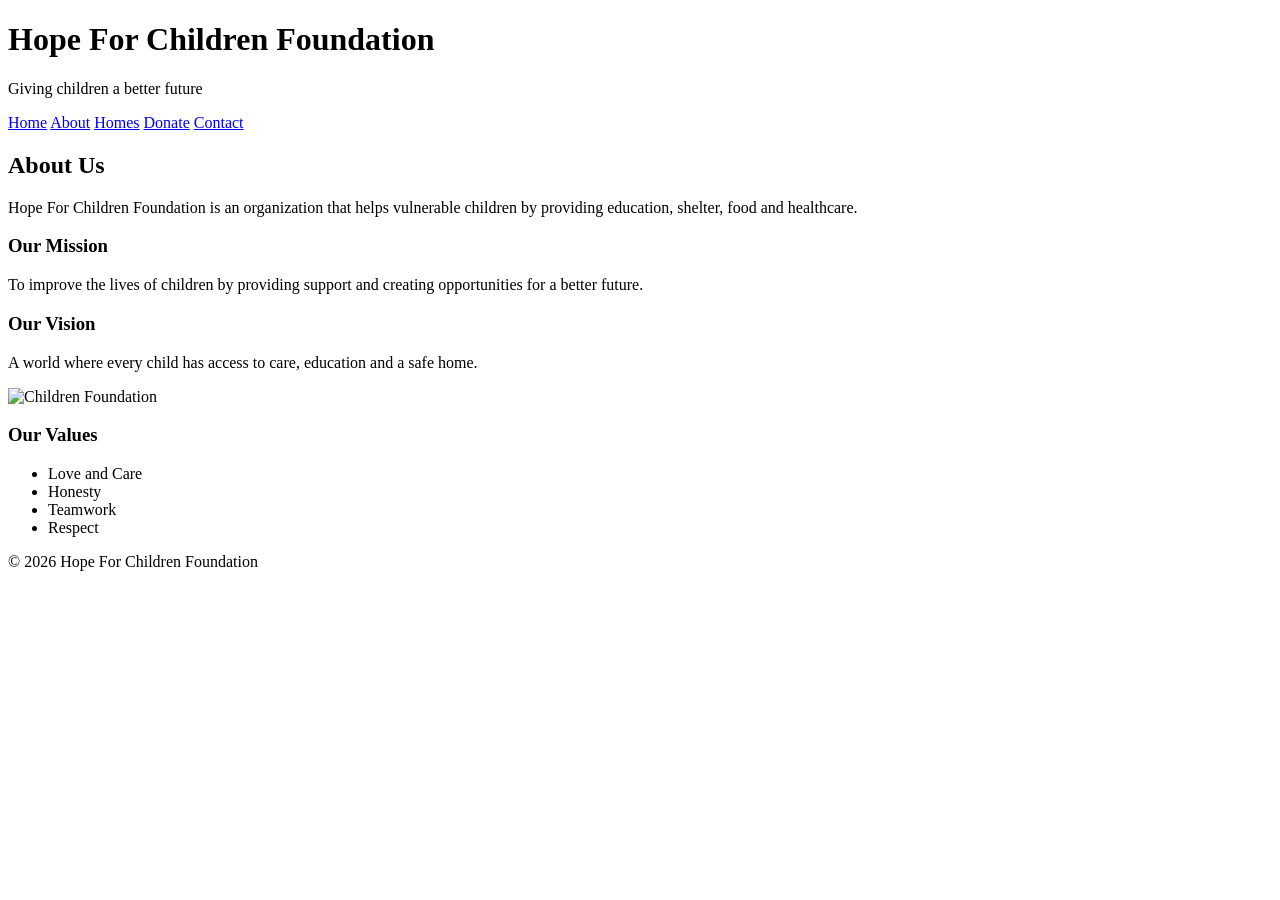
==== about.html @ f3849e07 "Rename About.html to about.html" ====
<!DOCTYPE html>
<html>
<head>
    <title>About Us - Hope For Children Foundation</title>
    <link rel="stylesheet" href="style.css">
</head>

<body>

<header>
    <h1>Hope For Children Foundation</h1>
    <p>Giving children a better future</p>
</header>

<nav>
    <a href="index.html">Home</a>
    <a href="about.html">About</a>
    <a href="homes.html">Homes</a>
    <a href="donate.html">Donate</a>
    <a href="contact.html">Contact</a>
</nav>

<section>
    <h2>About Us</h2>

    <p>
        Hope For Children Foundation is an organization that
        helps vulnerable children by providing education,
        shelter, food and healthcare.
    </p>

    <h3>Our Mission</h3>
    <p>
        To improve the lives of children by providing support
        and creating opportunities for a better future.
    </p>

    <h3>Our Vision</h3>
    <p>
        A world where every child has access to care,
        education and a safe home.
    </p>
  <img src="images/child2.jpeg" alt="Children Foundation" width="300">

    <h3>Our Values</h3>
    <ul>
        <li>Love and Care</li>
        <li>Honesty</li>
        <li>Teamwork</li>
        <li>Respect</li>
    </ul>

</section>

<footer>
    <p>© 2026 Hope For Children Foundation</p>
</footer>

</body>
</html>
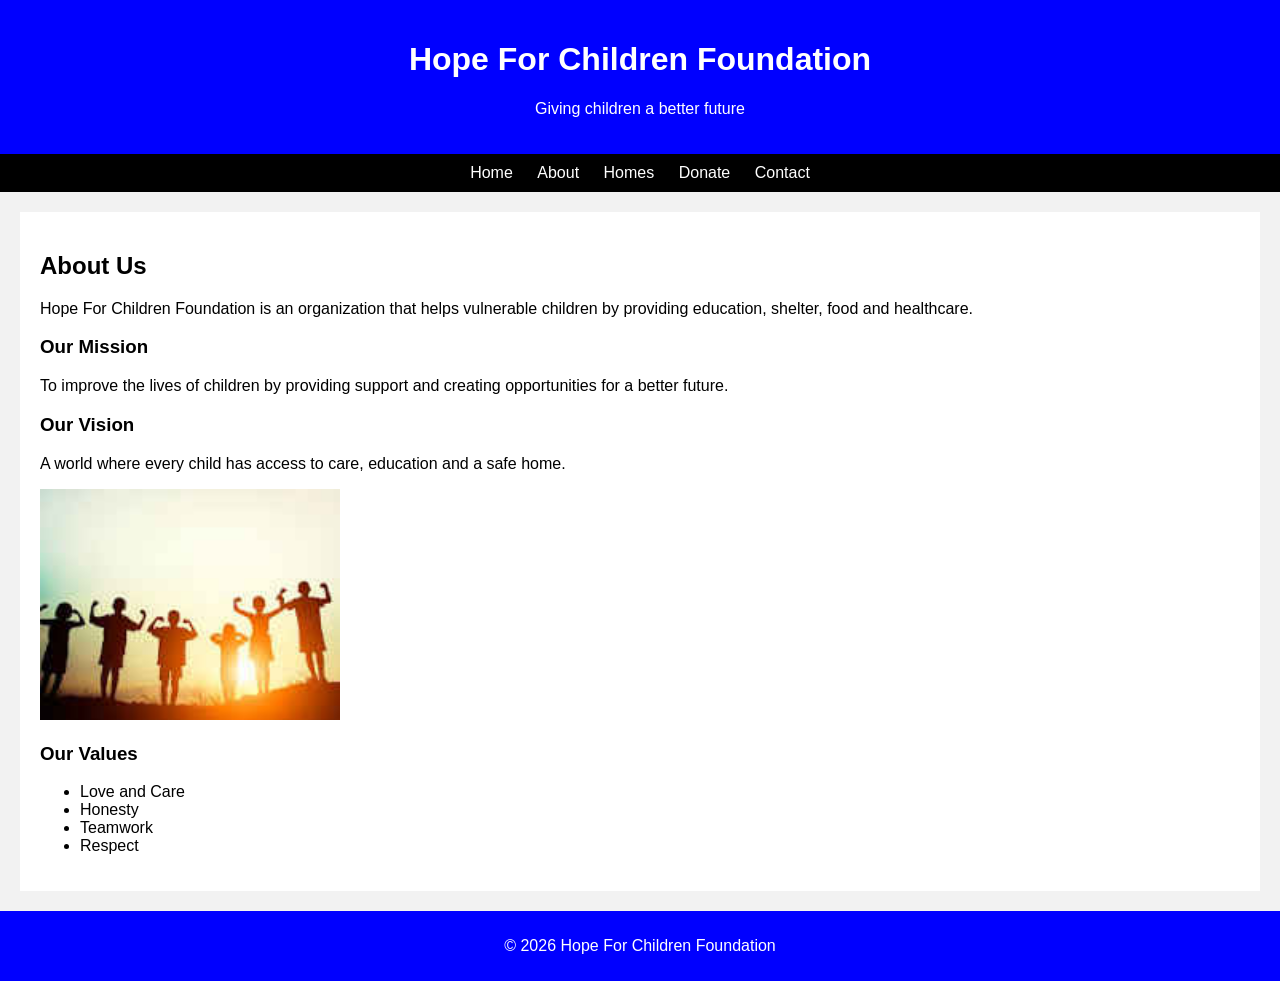
==== commit 8ec32857: "Update about.html" ====
--- a/about.html
+++ b/about.html
@@ -13,7 +13,7 @@
 </header>
 
 <nav>
-    <a href="index.html">Home</a>
+    <a href="home.html">Home</a>
     <a href="about.html">About</a>
     <a href="homes.html">Homes</a>
     <a href="donate.html">Donate</a>
--- a/style.css
+++ b/style.css
@@ -0,0 +1,41 @@
+img {
+    width: 300px;
+    height: auto;
+}
+body{
+    font-family: Arial;
+    background-color: #f2f2f2;
+    margin:0;
+}
+
+header{
+    background-color: blue;
+    color:white;
+    text-align:center;
+    padding:20px;
+}
+
+nav{
+    background-color:black;
+    text-align:center;
+    padding:10px;
+}
+
+nav a{
+    color:white;
+    text-decoration:none;
+    margin:10px;
+}
+
+section{
+    background:white;
+    padding:20px;
+    margin:20px;
+}
+
+footer{
+    background-color:blue;
+    color:white;
+    text-align:center;
+    padding:10px;
+}
